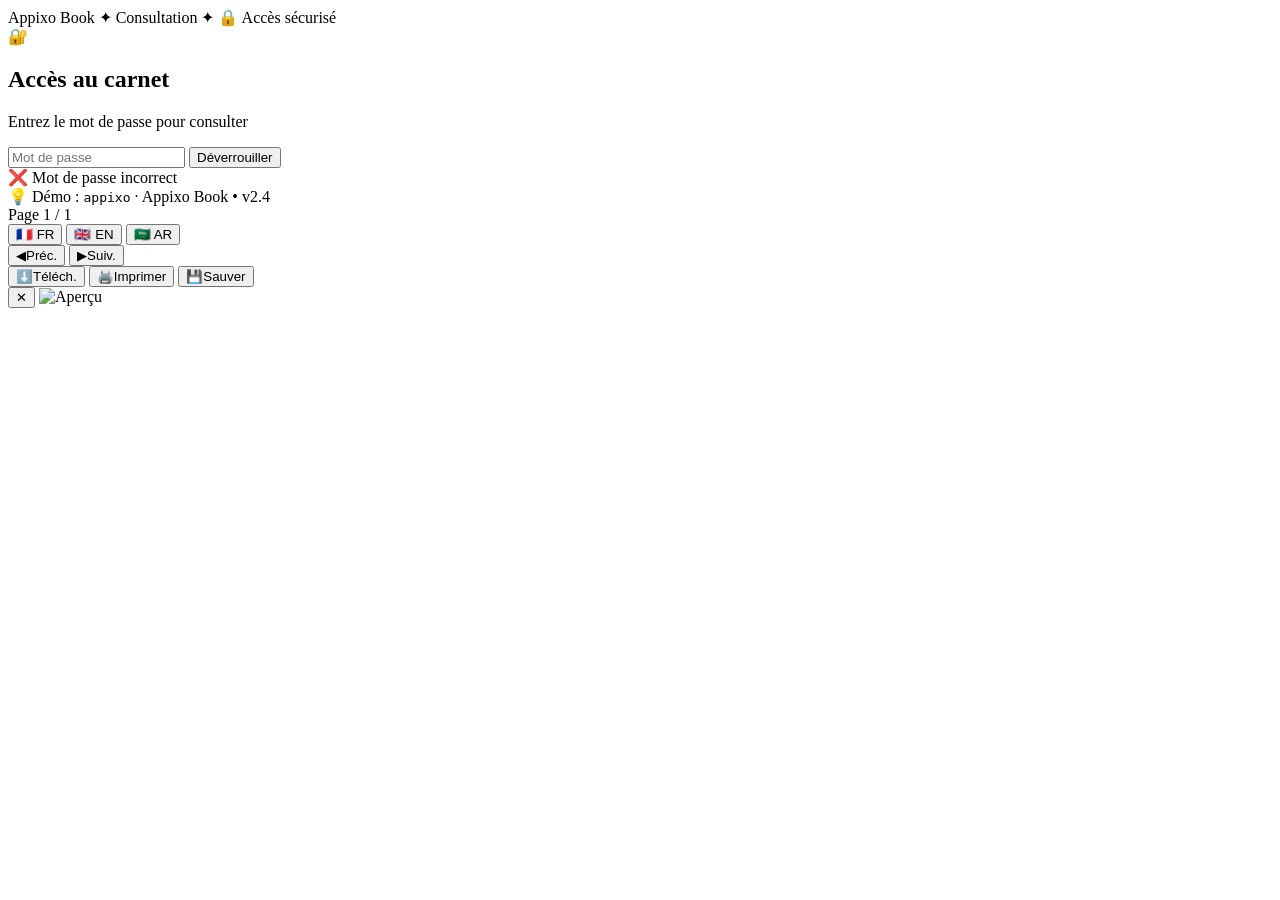
==== appixo-e-book/Administrateur.html @ e2086b52 "Create Administrateur.html" ====
<!DOCTYPE html>
<html lang="fr">
<head>
<meta charset="UTF-8" />
<meta name="viewport" content="width=device-width, initial-scale=1.0, viewport-fit=cover" />
<meta name="theme-color" content="#0b1120" />
<title>Appixo Book · Consultation</title>
<link rel="stylesheet" href="style.css" />
</head>
<body>

<!-- 🔒 LOCK OVERLAY -->
<div class="lock-overlay active" id="lockOverlay">
  <div class="lock-card">
    <div class="lock-logo">
      <span class="logo-main">Appixo Book</span>
      <span class="logo-sub">✦ Consultation ✦</span>
      <span class="logo-tagline">🔒 Accès sécurisé</span>
    </div>
    <div class="lock-icon">🔐</div>
    <h2 class="lock-title">Accès au carnet</h2>
    <p class="lock-desc">Entrez le mot de passe pour consulter</p>
    <div class="lock-input-group">
      <input type="password" id="lockPassword" placeholder="Mot de passe" autocomplete="off" />
      <button class="lock-btn-unlock" id="btnUnlock">Déverrouiller</button>
      <div class="lock-error" id="lockError">❌ Mot de passe incorrect</div>
    </div>
    <div class="lock-footer">💡 Démo : <code>appixo</code> · Appixo Book • v2.4</div>
  </div>
</div>

<!-- 📖 BOOK CONTAINER -->
<div class="book-container locked-blur" id="bookContainer">

  <!-- TOP BAR -->
  <div class="top-bar">
    <div class="top-bar-left">
      <div class="page-indicator">
        <span class="label">Page</span>
        <span class="num" id="currentPage">1</span>
        <span class="total">/ <span id="totalPages">1</span></span>
      </div>
    </div>
    <div class="lang-switch" id="langSwitch">
      <button data-lang="fr" class="active">🇫🇷 FR</button>
      <button data-lang="en">🇬🇧 EN</button>
      <button data-lang="ar">🇸🇦 AR</button>
    </div>
  </div>

  <!-- BOOK VIEW -->
  <div class="book-view">
    <div class="page-wrapper">
      <div class="page-content" id="pageContent"></div>
    </div>
  </div>

  <!-- BOTTOM ACTIONS -->
  <div class="bottom-actions">
    <button class="btn-prev" id="btnPrev" title="Précédent">
      <span class="icon">◀</span><span class="label">Préc.</span>
    </button>
    <button class="btn-next" id="btnNext" title="Suivant">
      <span class="icon">▶</span><span class="label">Suiv.</span>
    </button>
    <div class="separator"></div>
    <button class="btn-download" id="btnDownload" title="Télécharger">
      <span class="icon">⬇️</span><span class="label">Téléch.</span>
    </button>
    <button class="btn-print" id="btnPrint" title="Imprimer">
      <span class="icon">🖨️</span><span class="label">Imprimer</span>
    </button>
    <button class="btn-export" id="btnExport" title="Sauvegarder">
      <span class="icon">💾</span><span class="label">Sauver</span>
    </button>
  </div>
</div>

<!-- LIGHTBOX -->
<div class="lightbox-overlay" id="lightbox">
  <button class="close-btn" id="lightboxClose">✕</button>
  <img id="lightboxImg" src="" alt="Aperçu" />
</div>

<!-- TOAST -->
<div class="toast" id="toast"></div>

<!-- PROGRESS BAR -->
<div class="progress-bar" id="progressBar"><div class="fill" id="progressFill"></div></div>

<script>
/* =========================================================
   APPIXO BOOK — CONSULTATION (v2.4)
   ========================================================= */
const PASSWORD = 'appixo';
const STORAGE_KEY = 'appixo_book_data';

const $ = (id) => document.getElementById(id);
const lockOverlay = $('lockOverlay');
const bookContainer = $('bookContainer');
const lockError = $('lockError');
const pageContent = $('pageContent');
const currentPageEl = $('currentPage');
const totalPagesEl = $('totalPages');
const lightbox = $('lightbox');
const lightboxImg = $('lightboxImg');
const toast = $('toast');
const progressBar = $('progressBar');
const progressFill = $('progressFill');

let bookData = { pages: [] };
let currentIndex = 0;

/* ---------- LOCK ---------- */
function unlock() {
  const val = $('lockPassword').value.trim();
  if (val === PASSWORD) {
    lockOverlay.classList.remove('active');
    bookContainer.classList.remove('locked-blur');
    localStorage.setItem('appixo_unlocked', '1');
    loadBook();
  } else {
    lockError.classList.add('show');
    setTimeout(() => lockError.classList.remove('show'), 2000);
  }
}
$('btnUnlock').addEventListener('click', unlock);
$('lockPassword').addEventListener('keydown', (e) => { if (e.key === 'Enter') unlock(); });

if (localStorage.getItem('appixo_unlocked') === '1') {
  lockOverlay.classList.remove('active');
  bookContainer.classList.remove('locked-blur');
  loadBook();
}

/* ---------- LOAD DATA ---------- */
function loadBook() {
  showProgress(true);
  const raw = localStorage.getItem(STORAGE_KEY);
  if (raw) {
    try { bookData = JSON.parse(raw); }
    catch { bookData = { pages: [] }; }
  }
  if (!bookData.pages || !bookData.pages.length) {
    bookData.pages = [{ type: 'cover', image: null }, { type: 'exercise', image: null }];
  }
  totalPagesEl.textContent = bookData.pages.length;
  renderPage();
  showProgress(false);
}

/* ---------- RENDER ---------- */
function renderPage() {
  const page = bookData.pages[currentIndex];
  if (!page) return;
  currentPageEl.textContent = currentIndex + 1;

  if (page.type === 'cover') {
    pageContent.innerHTML = `
      <div class="page-cover" data-zoom="1">
        ${page.image
          ? `<img class="cover-main" src="${page.image}" alt="Couverture" />`
          : `<div class="empty-page-placeholder"><span>📖</span>Page de garde<div class="hint">Aucune couverture</div></div>`}
      </div>`;
  } else {
    pageContent.innerHTML = `
      <div class="exercise-zone">
        ${page.image
          ? `<img class="full-page-image" src="${page.image}" alt="Exercice" />`
          : `<div class="image-placeholder"><span>📝</span>Aucun exercice<div class="hint">En attente de publication</div></div>`}
      </div>`;
  }

  const img = pageContent.querySelector('img');
  if (img) img.addEventListener('click', () => openLightbox(img.src));
}

/* ---------- NAVIGATION ---------- */
$('btnPrev').addEventListener('click', () => {
  if (currentIndex > 0) { currentIndex--; renderPage(); }
  else showToast('Déjà au début', 'info');
});
$('btnNext').addEventListener('click', () => {
  if (currentIndex < bookData.pages.length - 1) { currentIndex++; renderPage(); }
  else showToast('Fin du carnet', 'info');
});

/* Swipe mobile */
let touchStartX = 0;
pageContent.addEventListener('touchstart', (e) => touchStartX = e.touches[0].clientX, { passive: true });
pageContent.addEventListener('touchend', (e) => {
  const dx = e.changedTouches[0].clientX - touchStartX;
  if (Math.abs(dx) > 60) {
    if (dx < 0) $('btnNext').click();
    else $('btnPrev').click();
  }
});

/* Clavier */
document.addEventListener('keydown', (e) => {
  if (lockOverlay.classList.contains('active')) return;
  if (e.key === 'ArrowRight') $('btnNext').click();
  if (e.key === 'ArrowLeft') $('btnPrev').click();
  if (e.key === 'Escape') closeLightbox();
});

/* ---------- LIGHTBOX ---------- */
function openLightbox(src) {
  lightboxImg.src = src;
  lightbox.classList.add('open');
}
function closeLightbox() {
  lightbox.classList.remove('open');
  lightboxImg.src = '';
}
$('lightboxClose').addEventListener('click', closeLightbox);
lightbox.addEventListener('click', (e) => { if (e.target === lightbox) closeLightbox(); });

/* ---------- ACTIONS ---------- */
$('btnPrint').addEventListener('click', () => window.print());
$('btnDownload').addEventListener('click', () => {
  const blob = new Blob([JSON.stringify(bookData, null, 2)], { type: 'application/json' });
  const a = document.createElement('a');
  a.href = URL.createObjectURL(blob);
  a.download = 'appixo-book.json';
  a.click();
  showToast('Carnet téléchargé', 'success');
});
$('btnExport').addEventListener('click', () => {
  localStorage.setItem(STORAGE_KEY, JSON.stringify(bookData));
  showToast('Sauvegardé localement', 'success');
});

/* ---------- LANG ---------- */
document.querySelectorAll('#langSwitch button').forEach(btn => {
  btn.addEventListener('click', () => {
    document.querySelectorAll('#langSwitch button').forEach(b => b.classList.remove('active'));
    btn.classList.add('active');
    document.documentElement.lang = btn.dataset.lang;
    showToast('Langue : ' + btn.dataset.lang.toUpperCase(), 'info');
  });
});

/* ---------- UI HELPERS ---------- */
function showToast(msg, type = 'info') {
  toast.textContent = msg;
  toast.className = 'toast show ' + type;
  setTimeout(() => toast.classList.remove('show'), 2200);
}
function showProgress(on) {
  progressBar.classList.toggle('active', on);
  progressFill.style.width = on ? '70%' : '100%';
  if (on) setTimeout(() => (progressBar.classList.remove('active'), (progressFill.style.width = '0%')), 500);
}
</script>
</body>
</html>
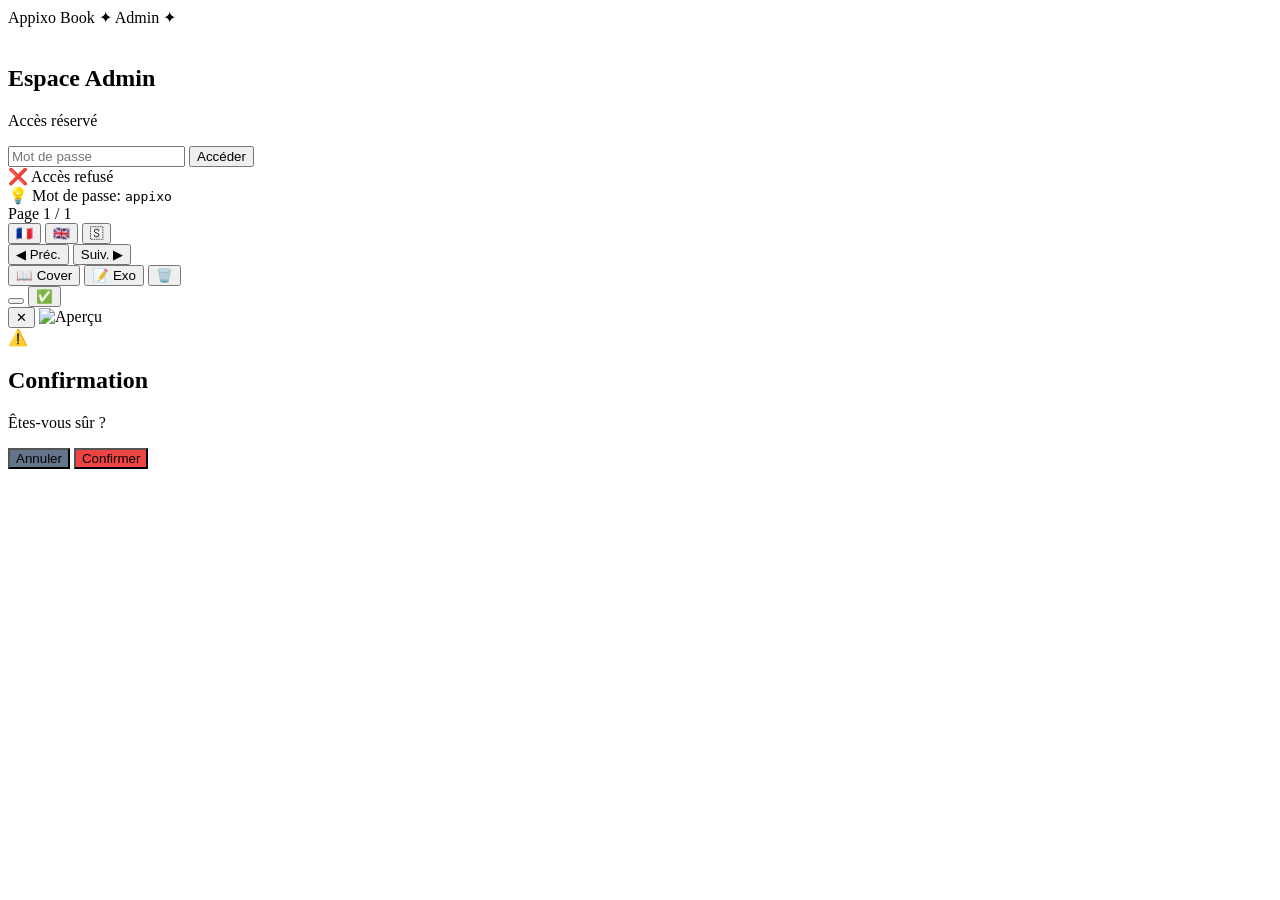
==== commit 37f441ea: "Create Administrateur.html" ====
--- a/appixo-e-book/Administrateur.html
+++ b/appixo-e-book/Administrateur.html
@@ -2,9 +2,8 @@
 <html lang="fr">
 <head>
 <meta charset="UTF-8" />
-<meta name="viewport" content="width=device-width, initial-scale=1.0, viewport-fit=cover" />
-<meta name="theme-color" content="#0b1120" />
-<title>Appixo Book · Consultation</title>
+<meta name="viewport" content="width=device-width, initial-scale=1.0" />
+<title>Appixo Book · Admin</title>
 <link rel="stylesheet" href="style.css" />
 </head>
 <body>
@@ -14,65 +13,53 @@
   <div class="lock-card">
     <div class="lock-logo">
       <span class="logo-main">Appixo Book</span>
-      <span class="logo-sub">✦ Consultation ✦</span>
-      <span class="logo-tagline">🔒 Accès sécurisé</span>
-    </div>
-    <div class="lock-icon">🔐</div>
-    <h2 class="lock-title">Accès au carnet</h2>
-    <p class="lock-desc">Entrez le mot de passe pour consulter</p>
+      <span class="logo-sub">✦ Admin ✦</span>
+    </div>
+    <div class="lock-icon">️</div>
+    <h2 class="lock-title">Espace Admin</h2>
+    <p class="lock-desc">Accès réservé</p>
     <div class="lock-input-group">
-      <input type="password" id="lockPassword" placeholder="Mot de passe" autocomplete="off" />
-      <button class="lock-btn-unlock" id="btnUnlock">Déverrouiller</button>
-      <div class="lock-error" id="lockError">❌ Mot de passe incorrect</div>
-    </div>
-    <div class="lock-footer">💡 Démo : <code>appixo</code> · Appixo Book • v2.4</div>
-  </div>
-</div>
-
-<!-- 📖 BOOK CONTAINER -->
+      <input type="password" id="lockPassword" placeholder="Mot de passe" />
+      <button class="lock-btn-unlock" id="btnUnlock">Accéder</button>
+      <div class="lock-error" id="lockError">❌ Accès refusé</div>
+    </div>
+    <div class="lock-footer">💡 Mot de passe: <code>appixo</code></div>
+  </div>
+</div>
+
+<!--  BOOK CONTAINER -->
 <div class="book-container locked-blur" id="bookContainer">
 
   <!-- TOP BAR -->
   <div class="top-bar">
-    <div class="top-bar-left">
-      <div class="page-indicator">
-        <span class="label">Page</span>
-        <span class="num" id="currentPage">1</span>
-        <span class="total">/ <span id="totalPages">1</span></span>
-      </div>
-    </div>
-    <div class="lang-switch" id="langSwitch">
-      <button data-lang="fr" class="active">🇫🇷 FR</button>
-      <button data-lang="en">🇬🇧 EN</button>
-      <button data-lang="ar">🇸🇦 AR</button>
+    <div class="page-indicator">
+      <span class="label">Page</span>
+      <span class="num" id="currentPage">1</span>
+      <span class="total">/ <span id="totalPages">1</span></span>
+    </div>
+    <div class="lang-switch">
+      <button data-lang="fr" class="active">🇫🇷</button>
+      <button data-lang="en">🇬🇧</button>
+      <button data-lang="ar">🇸</button>
     </div>
   </div>
 
   <!-- BOOK VIEW -->
   <div class="book-view">
-    <div class="page-wrapper">
-      <div class="page-content" id="pageContent"></div>
-    </div>
+    <div class="page-content" id="pageContent"></div>
   </div>
 
   <!-- BOTTOM ACTIONS -->
   <div class="bottom-actions">
-    <button class="btn-prev" id="btnPrev" title="Précédent">
-      <span class="icon">◀</span><span class="label">Préc.</span>
-    </button>
-    <button class="btn-next" id="btnNext" title="Suivant">
-      <span class="icon">▶</span><span class="label">Suiv.</span>
-    </button>
+    <button class="btn-prev" id="btnPrev">◀ Préc.</button>
+    <button class="btn-next" id="btnNext">Suiv. ▶</button>
     <div class="separator"></div>
-    <button class="btn-download" id="btnDownload" title="Télécharger">
-      <span class="icon">⬇️</span><span class="label">Téléch.</span>
-    </button>
-    <button class="btn-print" id="btnPrint" title="Imprimer">
-      <span class="icon">🖨️</span><span class="label">Imprimer</span>
-    </button>
-    <button class="btn-export" id="btnExport" title="Sauvegarder">
-      <span class="icon">💾</span><span class="label">Sauver</span>
-    </button>
+    <button class="btn-add" id="btnAddCover">📖 Cover</button>
+    <button class="btn-add" id="btnAddExercise">📝 Exo</button>
+    <button class="btn-delete" id="btnDelete">🗑️</button>
+    <div class="separator"></div>
+    <button class="btn-save" id="btnSave"></button>
+    <button class="btn-publish" id="btnPublish">✅</button>
   </div>
 </div>
 
@@ -82,175 +69,200 @@
   <img id="lightboxImg" src="" alt="Aperçu" />
 </div>
 
+<!-- CONFIRM DIALOG -->
+<div class="lock-overlay" id="confirmDialog">
+  <div class="lock-card">
+    <div class="lock-icon">⚠️</div>
+    <h2 class="lock-title">Confirmation</h2>
+    <p class="lock-desc" id="confirmMsg">Êtes-vous sûr ?</p>
+    <div class="lock-input-group" style="flex-direction:row;gap:10px">
+      <button class="lock-btn-unlock" id="confirmCancel" style="background:#64748b">Annuler</button>
+      <button class="lock-btn-unlock" id="confirmOk" style="background:#ef4444">Confirmer</button>
+    </div>
+  </div>
+</div>
+
 <!-- TOAST -->
 <div class="toast" id="toast"></div>
 
-<!-- PROGRESS BAR -->
-<div class="progress-bar" id="progressBar"><div class="fill" id="progressFill"></div></div>
+<!-- FILE INPUT -->
+<input type="file" id="fileInput" accept="image/*" style="display:none" />
 
 <script>
-/* =========================================================
-   APPIXO BOOK — CONSULTATION (v2.4)
-   ========================================================= */
 const PASSWORD = 'appixo';
 const STORAGE_KEY = 'appixo_book_data';
 
 const $ = (id) => document.getElementById(id);
-const lockOverlay = $('lockOverlay');
-const bookContainer = $('bookContainer');
-const lockError = $('lockError');
-const pageContent = $('pageContent');
-const currentPageEl = $('currentPage');
-const totalPagesEl = $('totalPages');
-const lightbox = $('lightbox');
-const lightboxImg = $('lightboxImg');
-const toast = $('toast');
-const progressBar = $('progressBar');
-const progressFill = $('progressFill');
-
 let bookData = { pages: [] };
 let currentIndex = 0;
-
-/* ---------- LOCK ---------- */
+let pendingAction = null;
+
+// Unlock
 function unlock() {
-  const val = $('lockPassword').value.trim();
-  if (val === PASSWORD) {
-    lockOverlay.classList.remove('active');
-    bookContainer.classList.remove('locked-blur');
-    localStorage.setItem('appixo_unlocked', '1');
+  if ($('lockPassword').value.trim() === PASSWORD) {
+    $('lockOverlay').classList.remove('active');
+    $('bookContainer').classList.remove('locked-blur');
     loadBook();
   } else {
-    lockError.classList.add('show');
-    setTimeout(() => lockError.classList.remove('show'), 2000);
-  }
-}
+    $('lockError').classList.add('show');
+    setTimeout(() => $('lockError').classList.remove('show'), 2000);
+  }
+}
+
 $('btnUnlock').addEventListener('click', unlock);
 $('lockPassword').addEventListener('keydown', (e) => { if (e.key === 'Enter') unlock(); });
 
-if (localStorage.getItem('appixo_unlocked') === '1') {
-  lockOverlay.classList.remove('active');
-  bookContainer.classList.remove('locked-blur');
-  loadBook();
-}
-
-/* ---------- LOAD DATA ---------- */
+// Load book
 function loadBook() {
-  showProgress(true);
   const raw = localStorage.getItem(STORAGE_KEY);
   if (raw) {
     try { bookData = JSON.parse(raw); }
-    catch { bookData = { pages: [] }; }
-  }
-  if (!bookData.pages || !bookData.pages.length) {
-    bookData.pages = [{ type: 'cover', image: null }, { type: 'exercise', image: null }];
-  }
-  totalPagesEl.textContent = bookData.pages.length;
+    catch { bookData = { pages: [{ type: 'cover', image: null }] }; }
+  } else {
+    bookData = { pages: [{ type: 'cover', image: null }] };
+  }
+  $('totalPages').textContent = bookData.pages.length;
   renderPage();
-  showProgress(false);
-}
-
-/* ---------- RENDER ---------- */
+}
+
+// Render page
 function renderPage() {
   const page = bookData.pages[currentIndex];
-  if (!page) return;
-  currentPageEl.textContent = currentIndex + 1;
-
-  if (page.type === 'cover') {
-    pageContent.innerHTML = `
-      <div class="page-cover" data-zoom="1">
-        ${page.image
-          ? `<img class="cover-main" src="${page.image}" alt="Couverture" />`
-          : `<div class="empty-page-placeholder"><span>📖</span>Page de garde<div class="hint">Aucune couverture</div></div>`}
-      </div>`;
-  } else {
-    pageContent.innerHTML = `
-      <div class="exercise-zone">
-        ${page.image
-          ? `<img class="full-page-image" src="${page.image}" alt="Exercice" />`
-          : `<div class="image-placeholder"><span>📝</span>Aucun exercice<div class="hint">En attente de publication</div></div>`}
-      </div>`;
-  }
-
-  const img = pageContent.querySelector('img');
-  if (img) img.addEventListener('click', () => openLightbox(img.src));
-}
-
-/* ---------- NAVIGATION ---------- */
+  $('currentPage').textContent = currentIndex + 1;
+  const label = page.type === 'cover' ? 'Page de garde' : 'Exercice';
+  const icon = page.type === 'cover' ? '📖' : '📝';
+
+  $('pageContent').innerHTML = page.image
+    ? `<div class="${page.type === 'cover' ? 'page-cover' : 'exercise-zone'}"><img class="${page.type === 'cover' ? 'cover-main' : 'full-page-image'}" src="${page.image}" alt="${label}" /></div>`
+    : `<div class="empty-page-placeholder" id="dropZone"><span>${icon}</span>${label}<div class="hint">Cliquer pour ajouter</div></div>`;
+
+  const zone = $('dropZone') || $('pageContent').firstElementChild;
+  zone.addEventListener('click', () => { if (!page.image) pickImage(); });
+  
+  const img = $('pageContent').querySelector('img');
+  if (img) {
+    img.addEventListener('click', (e) => { e.stopPropagation(); openLightbox(img.src); });
+    zone.addEventListener('click', () => pickImage());
+  }
+
+  // Drag & drop
+  if (!page.image) {
+    zone.addEventListener('dragover', (e) => { e.preventDefault(); zone.style.outline = '2px dashed #8b5cf6'; });
+    zone.addEventListener('dragleave', () => zone.style.outline = 'none');
+    zone.addEventListener('drop', (e) => {
+      e.preventDefault();
+      zone.style.outline = 'none';
+      const file = e.dataTransfer.files[0];
+      if (file && file.type.startsWith('image/')) readImage(file);
+    });
+  }
+}
+
+// Image picker
+function pickImage() { $('fileInput').click(); }
+
+$('fileInput').addEventListener('change', (e) => {
+  const file = e.target.files[0];
+  if (file) readImage(file);
+  $('fileInput').value = '';
+});
+
+function readImage(file) {
+  const reader = new FileReader();
+  reader.onload = (ev) => {
+    bookData.pages[currentIndex].image = ev.target.result;
+    renderPage();
+    showToast('Image ajoutée');
+  };
+  reader.readAsDataURL(file);
+}
+
+// Navigation
 $('btnPrev').addEventListener('click', () => {
   if (currentIndex > 0) { currentIndex--; renderPage(); }
-  else showToast('Déjà au début', 'info');
 });
 $('btnNext').addEventListener('click', () => {
   if (currentIndex < bookData.pages.length - 1) { currentIndex++; renderPage(); }
-  else showToast('Fin du carnet', 'info');
-});
-
-/* Swipe mobile */
-let touchStartX = 0;
-pageContent.addEventListener('touchstart', (e) => touchStartX = e.touches[0].clientX, { passive: true });
-pageContent.addEventListener('touchend', (e) => {
-  const dx = e.changedTouches[0].clientX - touchStartX;
-  if (Math.abs(dx) > 60) {
-    if (dx < 0) $('btnNext').click();
-    else $('btnPrev').click();
-  }
-});
-
-/* Clavier */
-document.addEventListener('keydown', (e) => {
-  if (lockOverlay.classList.contains('active')) return;
-  if (e.key === 'ArrowRight') $('btnNext').click();
-  if (e.key === 'ArrowLeft') $('btnPrev').click();
-  if (e.key === 'Escape') closeLightbox();
-});
-
-/* ---------- LIGHTBOX ---------- */
+});
+
+// Admin actions
+$('btnAddCover').addEventListener('click', () => {
+  bookData.pages.splice(currentIndex + 1, 0, { type: 'cover', image: null });
+  $('totalPages').textContent = bookData.pages.length;
+  currentIndex++;
+  renderPage();
+  showToast('Cover ajoutée');
+});
+
+$('btnAddExercise').addEventListener('click', () => {
+  bookData.pages.splice(currentIndex + 1, 0, { type: 'exercise', image: null });
+  $('totalPages').textContent = bookData.pages.length;
+  currentIndex++;
+  renderPage();
+  showToast('Exercice ajouté');
+});
+
+$('btnDelete').addEventListener('click', () => {
+  askConfirm('Supprimer cette page ?', () => {
+    if (bookData.pages.length <= 1) { showToast('Au moins 1 page requise', 'error'); return; }
+    bookData.pages.splice(currentIndex, 1);
+    if (currentIndex >= bookData.pages.length) currentIndex--;
+    $('totalPages').textContent = bookData.pages.length;
+    renderPage();
+    showToast('Page supprimée');
+  });
+});
+
+$('btnSave').addEventListener('click', () => {
+  localStorage.setItem(STORAGE_KEY, JSON.stringify(bookData));
+  showToast('Sauvegardé');
+});
+
+$('btnPublish').addEventListener('click', () => {
+  localStorage.setItem(STORAGE_KEY, JSON.stringify(bookData));
+  showToast('✅ Publié');
+});
+
+// Confirm dialog
+function askConfirm(msg, cb) {
+  $('confirmMsg').textContent = msg;
+  $('confirmDialog').classList.add('active');
+  pendingAction = cb;
+}
+
+$('confirmCancel').addEventListener('click', () => {
+  $('confirmDialog').classList.remove('active');
+  pendingAction = null;
+});
+
+$('confirmOk').addEventListener('click', () => {
+  $('confirmDialog').classList.remove('active');
+  if (pendingAction) pendingAction();
+  pendingAction = null;
+});
+
+// Lightbox
 function openLightbox(src) {
-  lightboxImg.src = src;
-  lightbox.classList.add('open');
-}
-function closeLightbox() {
-  lightbox.classList.remove('open');
-  lightboxImg.src = '';
-}
-$('lightboxClose').addEventListener('click', closeLightbox);
-lightbox.addEventListener('click', (e) => { if (e.target === lightbox) closeLightbox(); });
-
-/* ---------- ACTIONS ---------- */
-$('btnPrint').addEventListener('click', () => window.print());
-$('btnDownload').addEventListener('click', () => {
-  const blob = new Blob([JSON.stringify(bookData, null, 2)], { type: 'application/json' });
-  const a = document.createElement('a');
-  a.href = URL.createObjectURL(blob);
-  a.download = 'appixo-book.json';
-  a.click();
-  showToast('Carnet téléchargé', 'success');
-});
-$('btnExport').addEventListener('click', () => {
-  localStorage.setItem(STORAGE_KEY, JSON.stringify(bookData));
-  showToast('Sauvegardé localement', 'success');
-});
-
-/* ---------- LANG ---------- */
-document.querySelectorAll('#langSwitch button').forEach(btn => {
+  $('lightboxImg').src = src;
+  $('lightbox').classList.add('open');
+}
+$('lightboxClose').addEventListener('click', () => $('lightbox').classList.remove('open'));
+$('lightbox').addEventListener('click', (e) => { if (e.target === $('lightbox')) $('lightbox').classList.remove('open'); });
+
+// Language
+document.querySelectorAll('.lang-switch button').forEach(btn => {
   btn.addEventListener('click', () => {
-    document.querySelectorAll('#langSwitch button').forEach(b => b.classList.remove('active'));
+    document.querySelectorAll('.lang-switch button').forEach(b => b.classList.remove('active'));
     btn.classList.add('active');
-    document.documentElement.lang = btn.dataset.lang;
-    showToast('Langue : ' + btn.dataset.lang.toUpperCase(), 'info');
   });
 });
 
-/* ---------- UI HELPERS ---------- */
-function showToast(msg, type = 'info') {
+// Toast
+function showToast(msg, type = 'success') {
+  const toast = $('toast');
   toast.textContent = msg;
-  toast.className = 'toast show ' + type;
-  setTimeout(() => toast.classList.remove('show'), 2200);
-}
-function showProgress(on) {
-  progressBar.classList.toggle('active', on);
-  progressFill.style.width = on ? '70%' : '100%';
-  if (on) setTimeout(() => (progressBar.classList.remove('active'), (progressFill.style.width = '0%')), 500);
+  toast.className = `toast show ${type}`;
+  setTimeout(() => toast.classList.remove('show'), 2000);
 }
 </script>
 </body>
